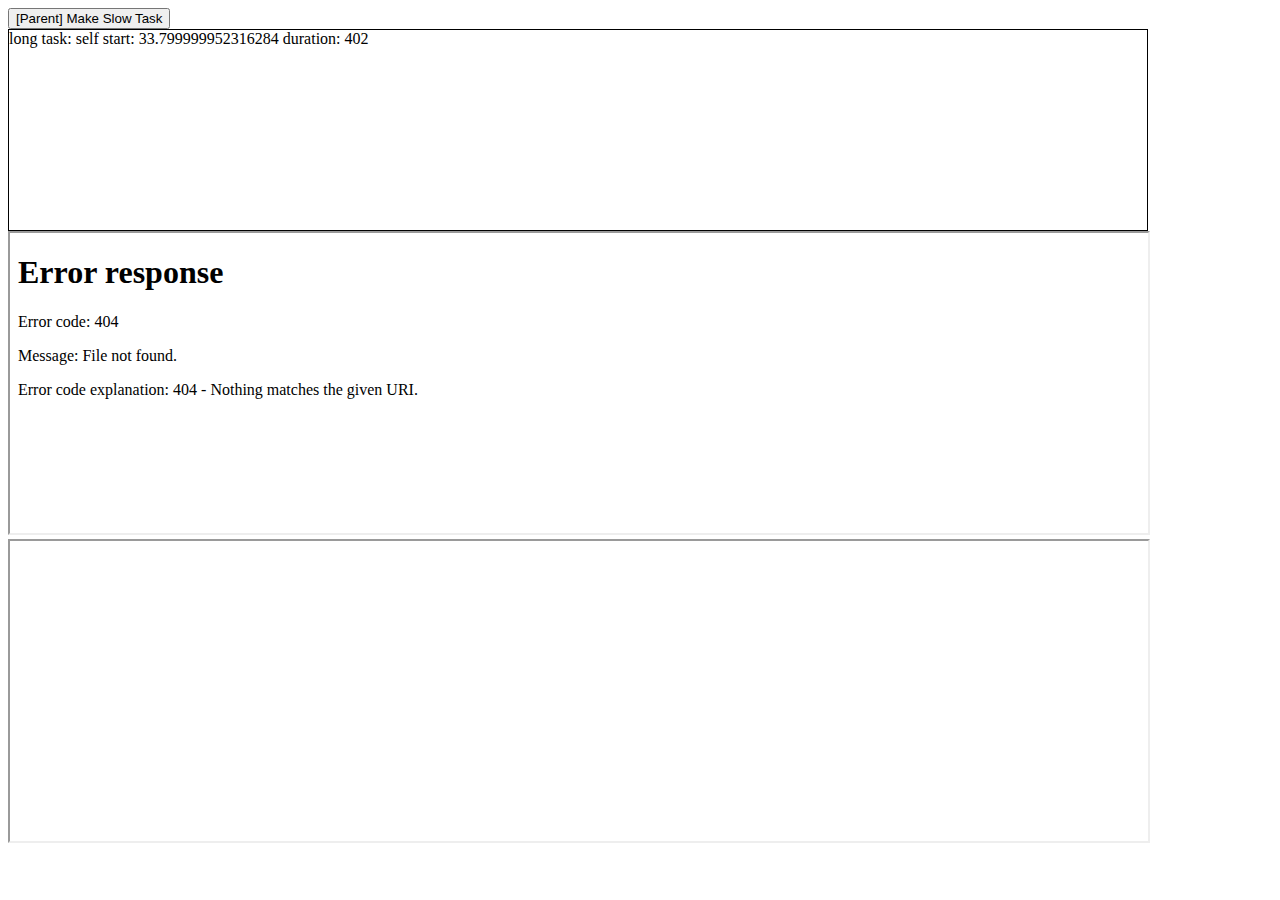
==== demo.html @ ce15f556 "demo" ====
<!DOCTYPE HTML>
<meta charset=utf-8>
<title>Long Task Demo</title>

<head>
<script src="slow.js"></script>

</head>

<body>
<button id="1" onClick="handleClick(event, this.id)">[Parent] Make Slow Task</button>

<div id="eventlog" class="eventLog" style="width: 90%; height: 200px;  border: 1px solid;"></div>

<iframe src="demo-child.html" style="width: 90%; height: 300px" name="childA"></iframe>

<iframe src="https://en.wikipedia.org/wiki/Kitten" style="width: 90%; height: 300px" name="wikiKitty"></iframe>

<script>
    var observer = new PerformanceObserver(function(entryList) {
      var entry = entryList.getEntries()[0];
      var logBox = document.getElementById('eventlog');
      if (logBox && entry.entryType == "longtask") {
        logBox.innerHTML += "long task: " + entry.name + " start: " + entry.startTime + " duration: " + entry.duration + " <br>"
      };
    });

    observer.observe({entryTypes: ["longtask"]});
</script>

<script>
    var begin = window.performance.now();
    while (window.performance.now() < begin + 400);
</script>

</body>
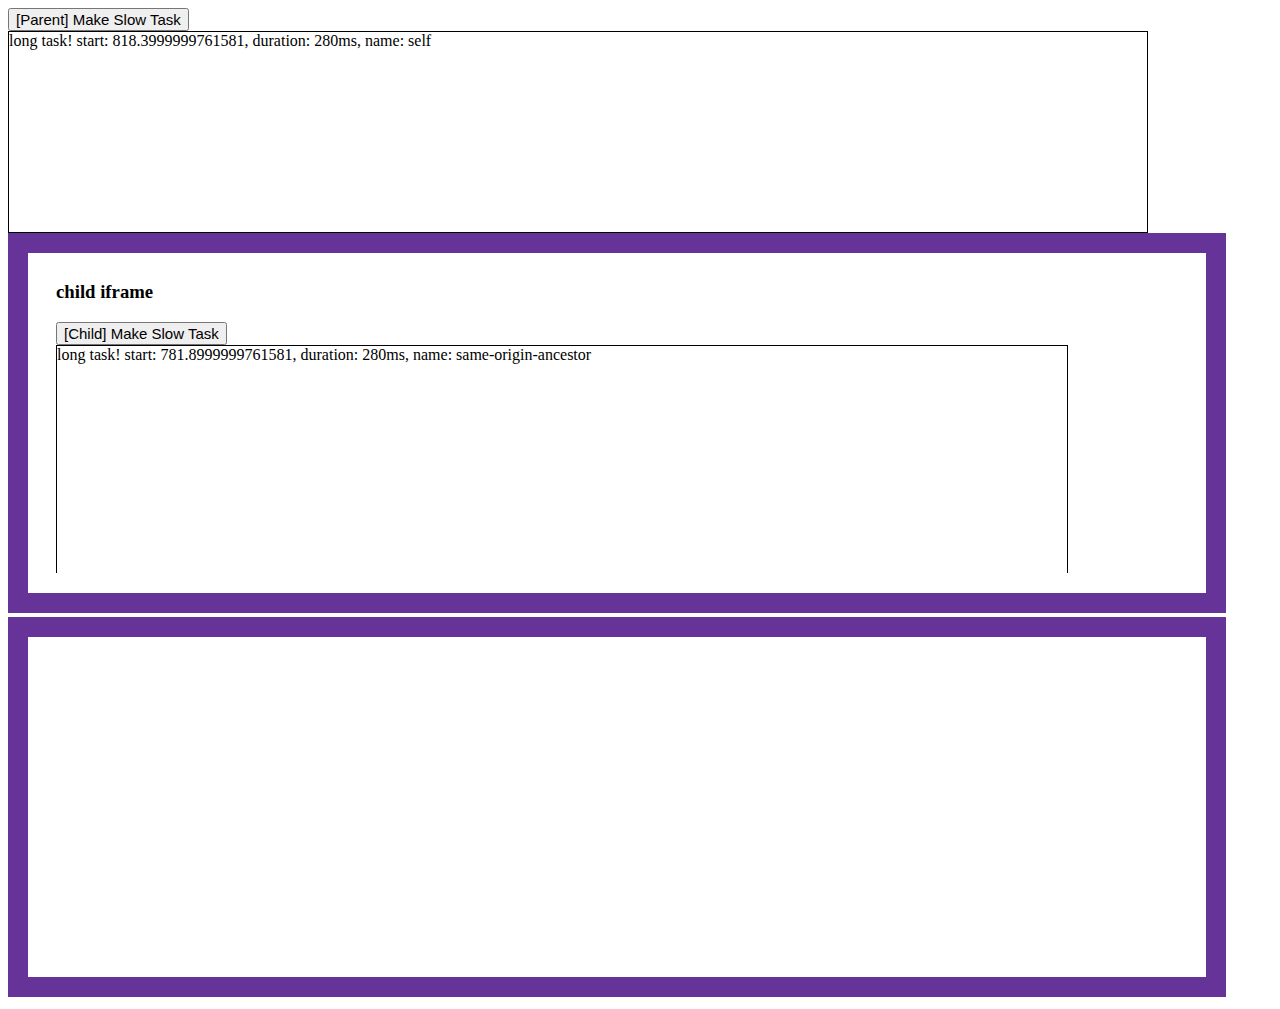
==== commit d0e5910b: "Merge pull request #93 from npm1/demo" ====
--- a/demo.html
+++ b/demo.html
@@ -1,33 +1,22 @@
+<!DOCTYPE HTML>
+<head>
+<meta charset=utf-8>
+<meta http-equiv="origin-trial" content="Aq8QDT0tjerxoPx2KGlNVwdkrRTldXUcj0TI3Rdvw/I771OHtpORM6yML/fe8JntQJM6nlqVZDnrZkUQFVnZ0QQAAABieyJvcmlnaW4iOiAiaHR0cHM6Ly9zcGFuaWNrZXIuZ2l0aHViLmlvOjQ0MyIsICJmZWF0dXJlIjogIkxvbmdUYXNrT2JzZXJ2ZXIiLCAiZXhwaXJ5IjogMTQ3OTI2OTc0N30=">
 
-<!DOCTYPE HTML>
-<meta charset=utf-8>
 <title>Long Task Demo</title>
-
-<head>
-<script src="slow.js"></script>
-
+<link rel=stylesheet href=style.css>
+<script src="init.js"></script>
+<script src="https://ajax.googleapis.com/ajax/libs/jquery/3.1.0/jquery.min.js"></script>
 </head>
 
-<body>
-<button id="1" onClick="handleClick(event, this.id)">[Parent] Make Slow Task</button>
+<body onload="init();">
+<button id="jank">[Parent] Make Slow Task</button>
 
 <div id="eventlog" class="eventLog" style="width: 90%; height: 200px;  border: 1px solid;"></div>
 
 <iframe src="demo-child.html" style="width: 90%; height: 300px" name="childA"></iframe>
 
-<iframe src="https://en.wikipedia.org/wiki/Kitten" style="width: 90%; height: 300px" name="wikiKitty"></iframe>
-
-<script>
-    var observer = new PerformanceObserver(function(entryList) {
-      var entry = entryList.getEntries()[0];
-      var logBox = document.getElementById('eventlog');
-      if (logBox && entry.entryType == "longtask") {
-        logBox.innerHTML += "long task: " + entry.name + " start: " + entry.startTime + " duration: " + entry.duration + " <br>"
-      };
-    });
-
-    observer.observe({entryTypes: ["longtask"]});
-</script>
+<iframe src="https://en.wikipedia.org/wiki/Xyzzy" style="width: 90%; height: 300px" name="wikiKitty"></iframe>
 
 <script>
     var begin = window.performance.now();
